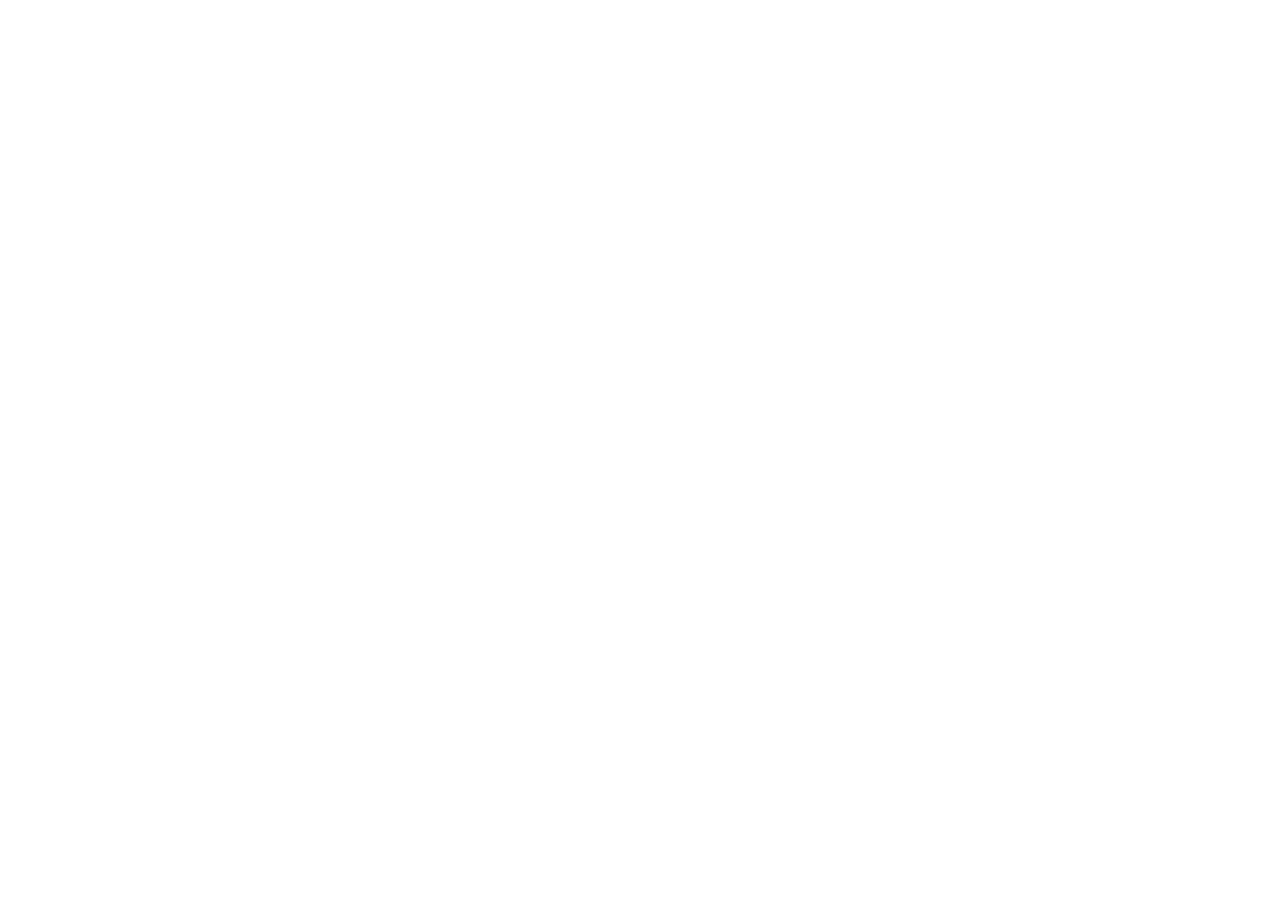
==== apps/framex/index.html @ 8ace4866 "Add FrameX TV as its own full-screen TV app apps/framex is a second Tizen package (FrameXTV01.App): " ====
<!doctype html>
<html lang="en">
<head>
  <meta charset="utf-8">
  <meta name="viewport" content="width=1920, height=1080">
  <title>FrameX TV</title>
  <style>
    html, body { margin: 0; width: 100%; height: 100%; overflow: hidden; background: #0e0f13; color: #fff;
      font-family: "SamsungOne", "Helvetica Neue", Arial, sans-serif; cursor: none; }
    #box { position: absolute; top: 50%; left: 50%; width: 1200px; margin: -170px 0 0 -600px; text-align: center; }
    h1 { margin: 0; font-size: 110px; font-weight: 800; letter-spacing: -3px; }
    p { margin: 24px 0 0; font-size: 34px; opacity: .75; }
    #help { font-size: 26px; opacity: .55; }
    .dots::after { content: ""; animation: dots 1.4s steps(4) infinite; }
    @keyframes dots { 0% { content: ""; } 25% { content: "."; } 50% { content: ".."; } 75% { content: "..."; } }
  </style>
</head>
<body>
  <div id="box">
    <h1>FrameX TV</h1>
    <p id="status" class="dots">Opening framextv.cc</p>
    <p id="help">Press Exit or Home on the remote to leave.</p>
  </div>
  <script>
    /*
     * A short splash, then the site full screen in this app. If the TV is
     * offline, say so instead of opening a blank page; OK retries, Back leaves.
     */
    (function () {
      'use strict';
      var URL = 'https://framextv.cc/';
      var status = document.getElementById('status');

      function leave() {
        try { tizen.application.getCurrentApplication().exit(); } catch (e) { window.close(); }
      }

      function go() {
        if (navigator.onLine === false) {
          status.className = '';
          status.textContent = 'The TV is offline. Check its internet connection, then press OK to try again.';
          return;
        }
        status.className = 'dots';
        status.textContent = 'Opening framextv.cc';
        setTimeout(function () { location.replace(URL); }, 600);
      }

      document.addEventListener('keydown', function (e) {
        if (e.keyCode === 10009 || e.keyCode === 27 || e.keyCode === 8) { e.preventDefault(); leave(); }
        else if (e.keyCode === 13) go();
      });
      go();
    }());
  </script>
</body>
</html>
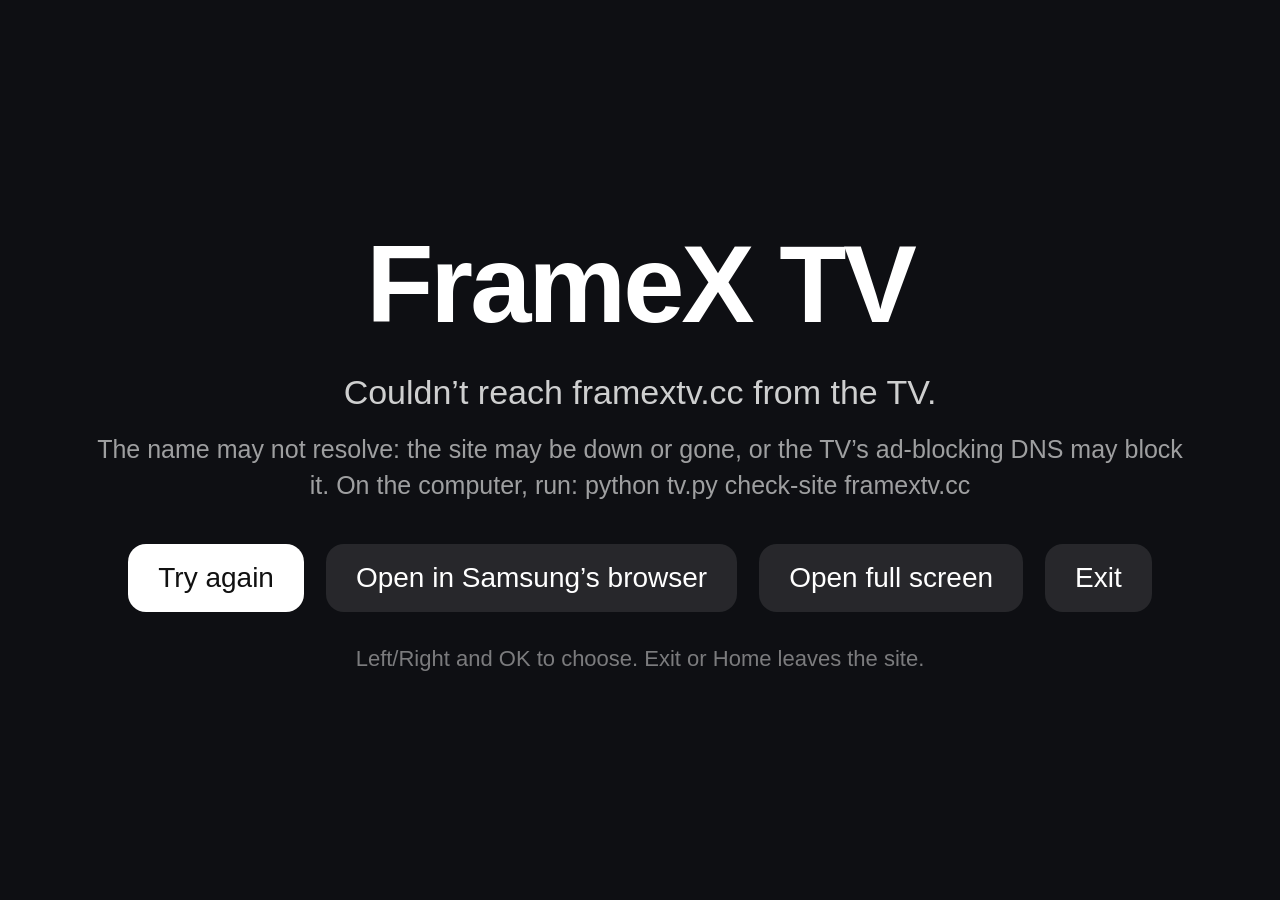
==== commit 496cf645: "Fix TV Plus doing nothing; FrameX TV: check the site, offer the browser TV Plus: on the TV the launc" ====
--- a/apps/framex/index.html
+++ b/apps/framex/index.html
@@ -7,50 +7,169 @@
   <style>
     html, body { margin: 0; width: 100%; height: 100%; overflow: hidden; background: #0e0f13; color: #fff;
       font-family: "SamsungOne", "Helvetica Neue", Arial, sans-serif; cursor: none; }
-    #box { position: absolute; top: 50%; left: 50%; width: 1200px; margin: -170px 0 0 -600px; text-align: center; }
+    #box { position: absolute; top: 50%; left: 50%; width: 1300px; margin: -230px 0 0 -650px; text-align: center; }
     h1 { margin: 0; font-size: 110px; font-weight: 800; letter-spacing: -3px; }
-    p { margin: 24px 0 0; font-size: 34px; opacity: .75; }
-    #help { font-size: 26px; opacity: .55; }
-    .dots::after { content: ""; animation: dots 1.4s steps(4) infinite; }
-    @keyframes dots { 0% { content: ""; } 25% { content: "."; } 50% { content: ".."; } 75% { content: "..."; } }
+    #status { margin: 26px 0 0; font-size: 34px; opacity: .8; min-height: 44px; }
+    #detail { margin: 14px auto 0; max-width: 1100px; font-size: 25px; line-height: 1.45; opacity: .6; min-height: 36px; }
+    #choices { display: flex; justify-content: center; gap: 22px; margin-top: 40px; }
+    .choice { padding: 18px 30px; border-radius: 18px; font-size: 28px; background: rgba(255,255,255,.1); }
+    .choice.focus { background: #fff; color: #111; }
+    #help { margin-top: 34px; font-size: 22px; opacity: .45; }
   </style>
 </head>
 <body>
   <div id="box">
     <h1>FrameX TV</h1>
-    <p id="status" class="dots">Opening framextv.cc</p>
-    <p id="help">Press Exit or Home on the remote to leave.</p>
+    <p id="status">Checking framextv.cc&hellip;</p>
+    <p id="detail"></p>
+    <div id="choices"></div>
+    <p id="help">Left/Right and OK to choose. Exit or Home leaves the site.</p>
   </div>
   <script>
     /*
-     * A short splash, then the site full screen in this app. If the TV is
-     * offline, say so instead of opening a blank page; OK retries, Back leaves.
+     * FrameX TV start screen. Checks the site answers from the TV, then opens it
+     * full screen in this app (or in Samsung's browser, which has a pointer and
+     * a newer engine than apps get on older TVs; the choice is remembered).
+     * A blank site in the app usually means the site needs a newer engine:
+     * choose the browser. If the site can't be reached, it says why.
      */
     (function () {
       'use strict';
       var URL = 'https://framextv.cc/';
-      var status = document.getElementById('status');
+      var MODE = 'framex.mode';             // 'app' | 'browser', the last choice
+      var tz = typeof window.tizen !== 'undefined' ? window.tizen : null;
+      var $ = function (id) { return document.getElementById(id); };
+      var choices = [];
+      var at = 0;
+      var countdown = null;
+
+      function remembered() { try { return localStorage.getItem(MODE) || 'app'; } catch (e) { return 'app'; } }
+      function remember(m) { try { localStorage.setItem(MODE, m); } catch (e) { /* storage blocked */ } }
 
       function leave() {
-        try { tizen.application.getCurrentApplication().exit(); } catch (e) { window.close(); }
+        try { tz.application.getCurrentApplication().exit(); } catch (e) { window.close(); }
       }
 
-      function go() {
+      function openHere() { remember('app'); location.replace(URL); }
+
+      function openBrowser() {
+        remember('browser');
+        try {
+          tz.application.launchAppControl(
+            new tz.ApplicationControl('http://tizen.org/appcontrol/operation/view', URL, null, null, null),
+            'org.tizen.browser', function () { setTimeout(leave, 1500); },
+            function () { $('detail').textContent = 'Samsung’s browser wouldn’t open it.'; });
+        } catch (e) { $('detail').textContent = 'Samsung’s browser isn’t available here.'; }
+      }
+
+      function render() {
+        var box = $('choices');
+        box.innerHTML = '';
+        choices.forEach(function (c, i) {
+          var b = document.createElement('div');
+          b.className = 'choice' + (i === at ? ' focus' : '');
+          b.textContent = c.label;
+          box.appendChild(b);
+        });
+      }
+
+      function offer(list, auto) {
+        choices = list;
+        at = 0;
+        render();
+        clearInterval(countdown);
+        if (!auto) return;
+        var left = 3;
+        $('status').textContent = auto.label + ' in ' + left + '…';
+        countdown = setInterval(function () {
+          left -= 1;
+          if (left > 0) { $('status').textContent = auto.label + ' in ' + left + '…'; return; }
+          clearInterval(countdown);
+          auto.run();
+        }, 1000);
+      }
+
+      var HERE = { label: 'Open full screen', run: openHere };
+      var BROWSER = { label: 'Open in Samsung’s browser', run: openBrowser };
+      var RETRY = { label: 'Try again', run: check };
+      var EXIT = { label: 'Exit', run: leave };
+
+      // Any answer from the site (even an error page) means it's reachable. A
+      // no-cors fetch succeeds for any answer and fails only when the network or
+      // DNS does, so another site's cross-origin rules can't make it look down.
+      function probe() {
+        var started = Date.now();
+        if (window.fetch) {
+          return new Promise(function (resolve) {
+            var timer = setTimeout(function () { resolve({ ok: false, timeout: true }); }, 10000);
+            fetch(URL, { mode: 'no-cors', cache: 'no-store' }).then(function () {
+              clearTimeout(timer); resolve({ ok: true });
+            }, function () {
+              clearTimeout(timer); resolve({ ok: false, fast: Date.now() - started < 1500 });
+            });
+          });
+        }
+        return new Promise(function (resolve) {
+          var x = new XMLHttpRequest();
+          try {
+            x.open('GET', URL, true);
+            x.timeout = 10000;
+            x.onload = function () { resolve({ ok: true, status: x.status }); };
+            x.onerror = function () { resolve({ ok: false, fast: Date.now() - started < 1500 }); };
+            x.ontimeout = function () { resolve({ ok: false, timeout: true }); };
+            x.send();
+          } catch (e) { resolve({ ok: false }); }
+        });
+      }
+
+      function check() {
+        clearInterval(countdown);
+        $('status').textContent = 'Checking framextv.cc…';
+        $('detail').textContent = '';
+        choices = [];
+        render();
         if (navigator.onLine === false) {
-          status.className = '';
-          status.textContent = 'The TV is offline. Check its internet connection, then press OK to try again.';
+          $('status').textContent = 'The TV is offline.';
+          $('detail').textContent = 'Check its network connection (Settings > Connection > Network).';
+          offer([RETRY, EXIT]);
           return;
         }
-        status.className = 'dots';
-        status.textContent = 'Opening framextv.cc';
-        setTimeout(function () { location.replace(URL); }, 600);
+        probe().then(function (r) {
+          var preferBrowser = remembered() === 'browser';
+          var first = preferBrowser ? BROWSER : HERE;
+          var second = preferBrowser ? HERE : BROWSER;
+          if (r.ok) {
+            $('detail').textContent = preferBrowser ? '' :
+              'If the site stays black in full screen, press Exit, open FrameX TV again and choose the browser.';
+            offer([first, second, EXIT], first);
+            return;
+          }
+          $('status').textContent = r.timeout ? 'framextv.cc isn’t answering.' : 'Couldn’t reach framextv.cc from the TV.';
+          $('detail').textContent = r.fast
+            ? 'The name may not resolve: the site may be down or gone, or the TV’s ad-blocking DNS may block it. ' +
+              'On the computer, run:  python tv.py check-site framextv.cc'
+            : 'The site may be down or slow. You can still try opening it.';
+          offer([RETRY, BROWSER, HERE, EXIT]);
+        });
       }
 
       document.addEventListener('keydown', function (e) {
-        if (e.keyCode === 10009 || e.keyCode === 27 || e.keyCode === 8) { e.preventDefault(); leave(); }
-        else if (e.keyCode === 13) go();
+        var k = e.keyCode;
+        if (k === 10009 || k === 27 || k === 8) { e.preventDefault(); leave(); return; }
+        if (!choices.length) return;
+        if (k === 37 || k === 39) {
+          clearInterval(countdown);
+          $('status').textContent = 'Choose how to open it.';
+          at = Math.max(0, Math.min(choices.length - 1, at + (k === 37 ? -1 : 1)));
+          render();
+        } else if (k === 13) {
+          clearInterval(countdown);
+          choices[at].run();
+        } else return;
+        e.preventDefault();
       });
-      go();
+
+      check();
     }());
   </script>
 </body>
